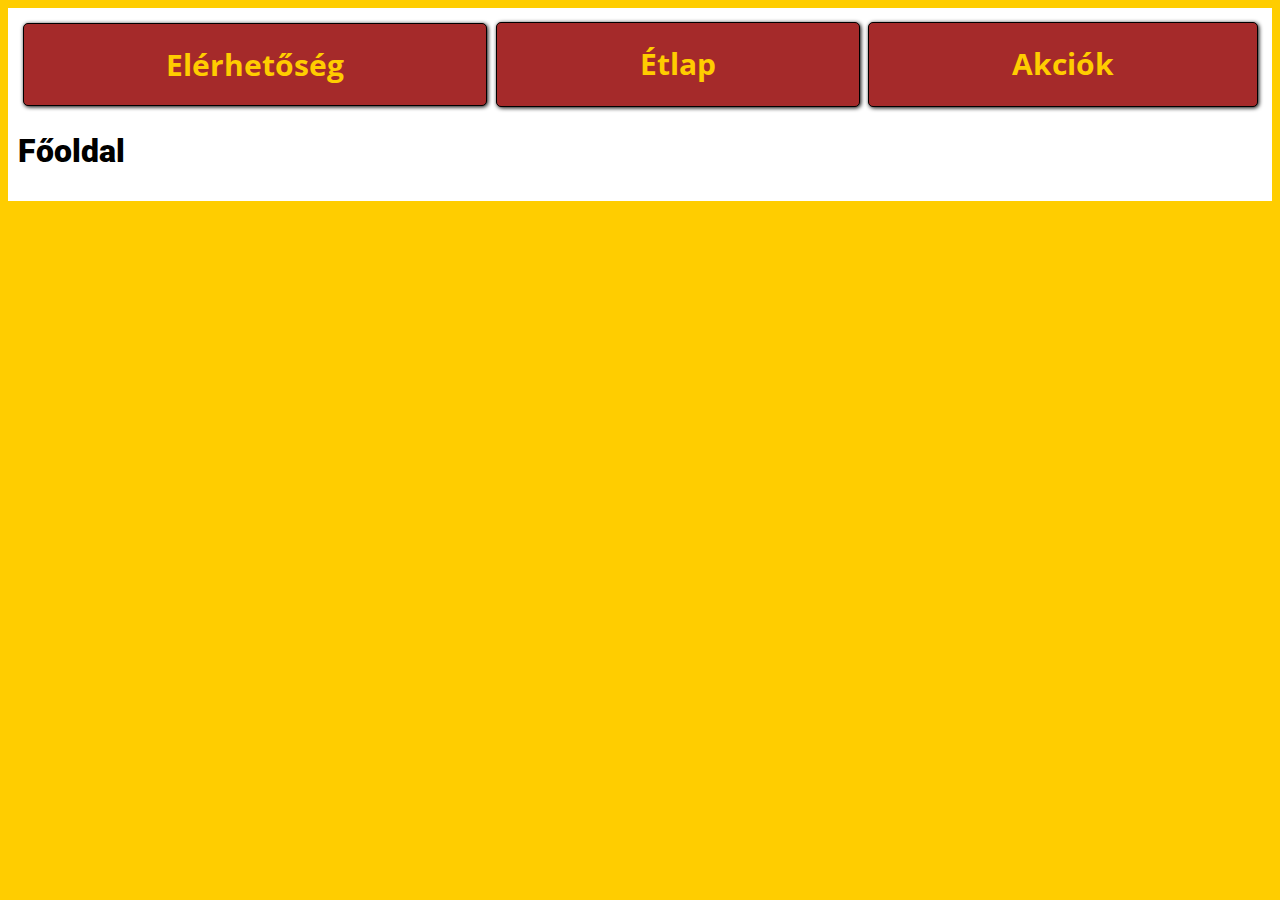
==== src/index.html @ 79b673ff "Update" ====
<!DOCTYPE html>
<html lang="en">

<head>
    <meta charset="UTF-8">
    <meta name="viewport" content="width=device-width, initial-scale=1.0">
    <link rel="stylesheet" href="css/style.css">
    <title>Főoldal</title>
</head>

<body>
    <div class="grid-container">
        <a class="grid-item" href="contact.html">Elérhetőség</a>
        <a class="grid-item" href="menu.html">Étlap</a>
        <a class="grid-item" href="actions.html">Akciók</a>
        <h1>Főoldal</h1>
    </div>

    </div>

</body>

</html>
---- src/css/style.css ----
@font-face
{
    font-family: "roboto";
    src: url(fonts/Roboto/Roboto-Black.ttf);
}
@font-face
{
    font-family: "opensans";
    src: url(fonts/Open_Sans/OpenSans-Bold.ttf);
}
.address-img
{
    width: 80%;
}
html{
    font-family: "roboto";
}
body
{
    background-color:rgb(255, 205, 0);

}


.grid-container {
    display: grid;
    grid-template-columns: auto auto auto;
    background-color:rgb(255, 255, 255);
    padding: 10px;
  }
  .grid-item {
    background-color:rgb(165, 42, 42);
    border: 1px solid rgb(0, 0, 0);
    padding: 20px;
    font-size: 1.9em;
    color:rgb(255, 205, 0);
    text-align: center;
    text-decoration: none;
    margin: 1%;
    box-shadow: 1px 1px 4px rgb(0, 0, 0);
    border-radius: 5px;
    font-family: "opensans";

}
  .grid-item:hover {
    background-color:rgb(255, 205, 0);
    border:1px solid rgb(165, 42, 42);
    padding: 20px;
    font-size: 1.9em;
    color:rgb(165, 42, 42);
    text-align: center;
    margin: 1%;
    box-shadow: 1px 1px 4px rgb(0, 0, 0);


  }
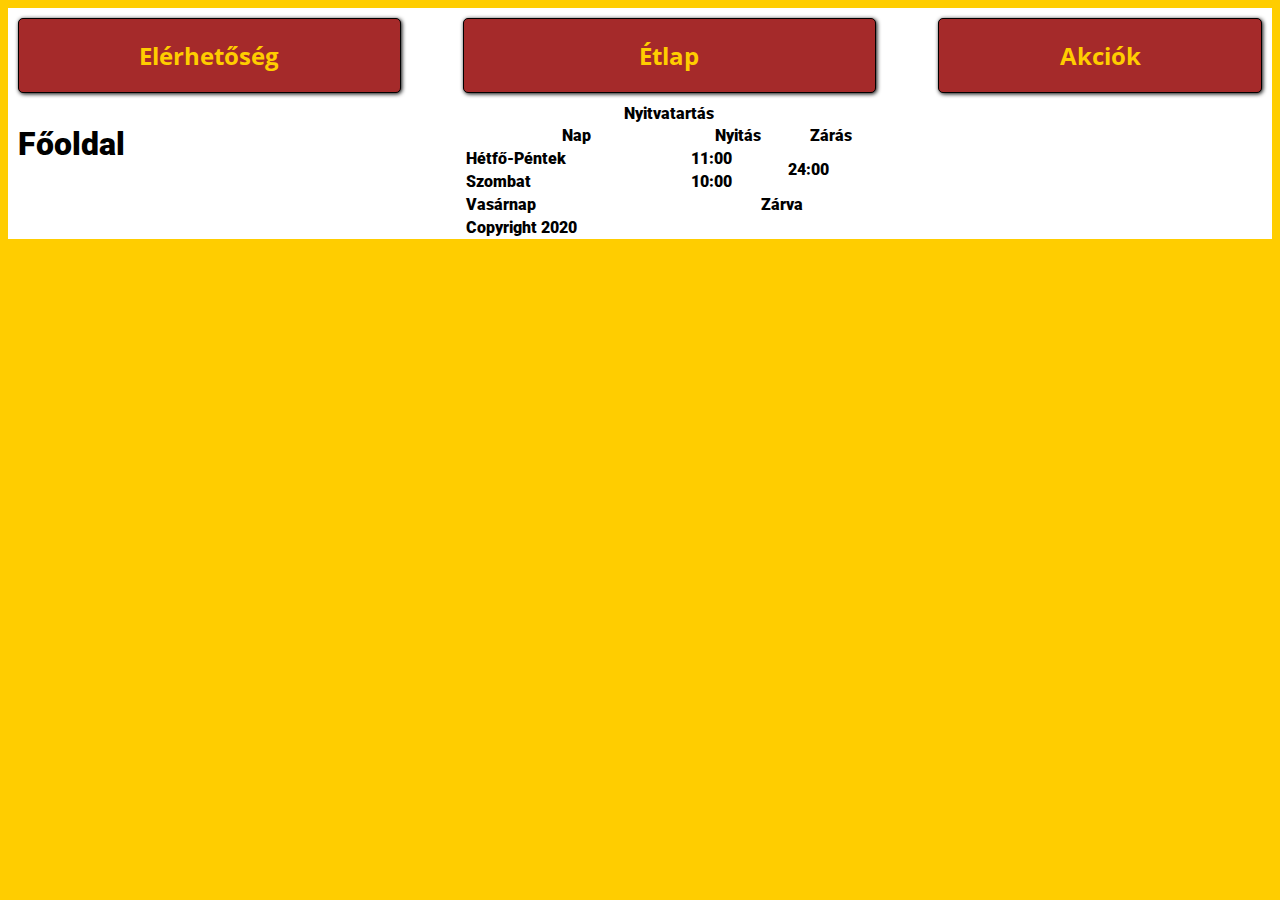
==== commit f4ddbf60: "Add opening table to index.html" ====
--- a/src/index.html
+++ b/src/index.html
@@ -14,9 +14,38 @@
         <a class="grid-item" href="menu.html">Étlap</a>
         <a class="grid-item" href="actions.html">Akciók</a>
         <h1>Főoldal</h1>
+        <table>
+            <caption>Nyitvatartás</caption>
+            <thead>
+                <tr>
+                    <th>Nap</th>
+                    <th>Nyitás</th>
+                    <th>Zárás</th>
+                </tr>
+            </thead>
+            <tbody>
+                <tr>
+                    <td>Hétfő-Péntek</td>
+                    <td>11:00</td>
+                    <td rowspan="2">24:00</td>
+                </tr>
+                <tr>
+                    <td>Szombat</td>
+                    <td>10:00</td>
+                </tr>
+                <tr>
+                    <td>Vasárnap</td>
+                    <td colspan="2"><center>Zárva</center></td>
+                </tr>
+            </tbody>
+            <tfoot>
+                <tr>
+                    <td> Copyright 2020</td>
+                </tr>
+            </tfoot>
+        </table>
     </div>
 
-    </div>
 
 </body>
 
--- a/src/css/style.css
+++ b/src/css/style.css
@@ -26,31 +26,37 @@
     display: grid;
     grid-template-columns: auto auto auto;
     background-color:rgb(255, 255, 255);
-    padding: 10px;
+    padding: 10px;    
+    grid-gap: 5%;
+
+    
   }
   .grid-item {
     background-color:rgb(165, 42, 42);
     border: 1px solid rgb(0, 0, 0);
     padding: 20px;
-    font-size: 1.9em;
+    font-size: 1.5em;
     color:rgb(255, 205, 0);
     text-align: center;
     text-decoration: none;
-    margin: 1%;
     box-shadow: 1px 1px 4px rgb(0, 0, 0);
     border-radius: 5px;
     font-family: "opensans";
+    display: table;
+
 
 }
   .grid-item:hover {
     background-color:rgb(255, 205, 0);
     border:1px solid rgb(165, 42, 42);
     padding: 20px;
-    font-size: 1.9em;
+    font-size: 1.5em;
     color:rgb(165, 42, 42);
     text-align: center;
-    margin: 1%;
     box-shadow: 1px 1px 4px rgb(0, 0, 0);
 
 
-  }+
+  }
+  
+  